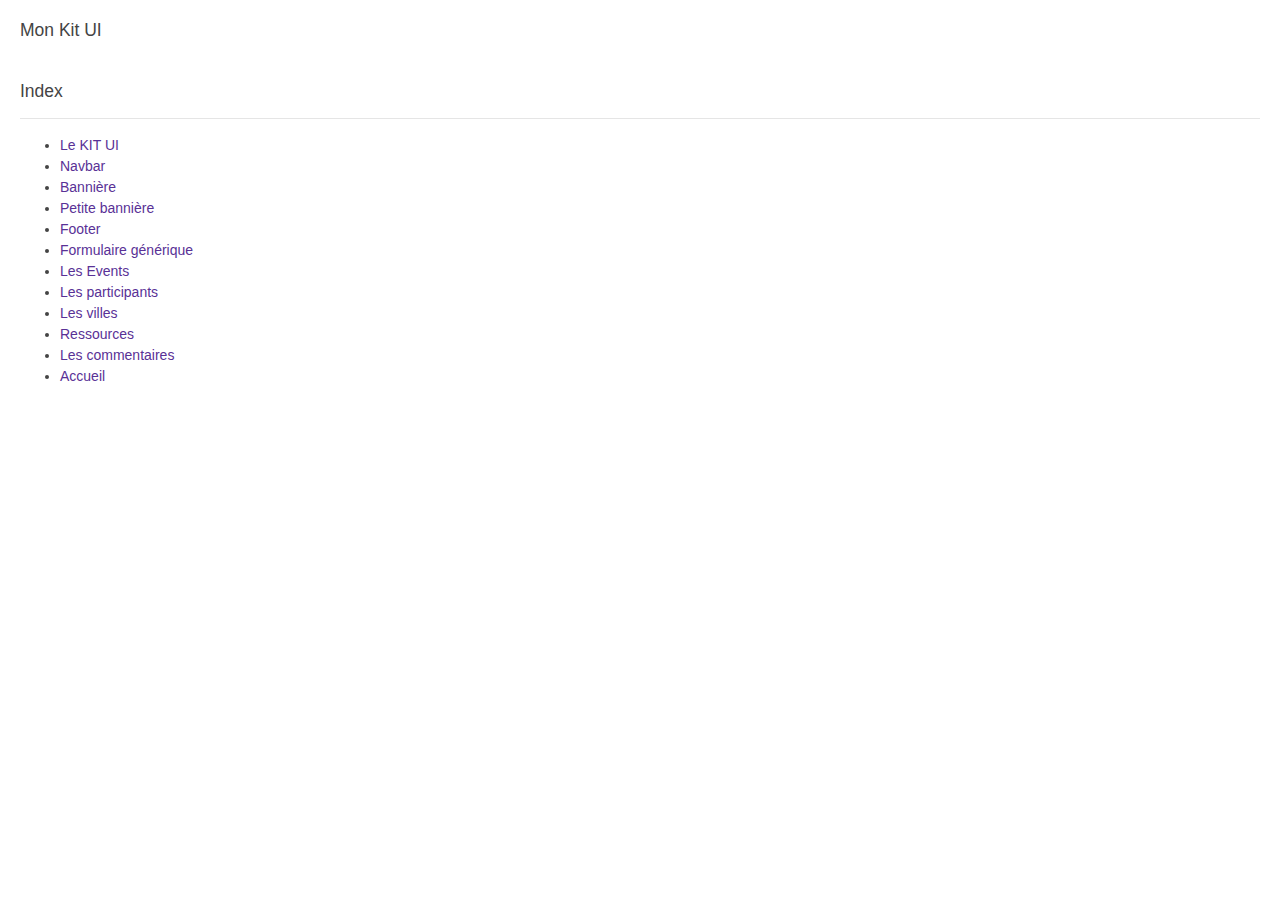
==== index.html @ 67559aab "index" ====
<!DOCTYPE html>
<html>
<head>
<title>Kit UI</title>
<link rel="stylesheet" href="style.css">
<link rel="stylesheet" href="https://use.fontawesome.com/releases/v5.10.1/css/all.css" integrity="sha384-wxqG4glGB3nlqX0bi23nmgwCSjWIW13BdLUEYC4VIMehfbcro/ATkyDsF/AbIOVe" crossorigin="anonymous">
<body>
  <div class="card-body">
  <h5 class="m-0">Mon Kit UI</h5>
  </div>
  <div class="card-body">
    <h5 class="m-0">Index</h5>
    <hr>
    <ul class="mb-0">
      <li><a href="https://bootswatch.com/pulse/">Le KIT UI</a></li>
          <li><a href="navbar.html">Navbar</a></li>
          <li><a href="banner.html">Bannière</a></li>
          <li><a href="banner_small.html">Petite bannière</a></li>
          <li><a href="footer.html">Footer</a></li>
          <li><a href="authentification_form.html">Formulaire générique</a></li>
          <li><a href="card_events.html">Les Events</a></li>
          <li><a href="card_participants.html">Les participants</a></li>
          <li><a href="card_cities.html">Les villes</a></li>
          <li><a href="ressource_event.html">Ressources</a>
          <li><a href="comments.html">Les commentaires</a></li>
          <li> <a href="home.html">Accueil</a></li>
    </ul>
    </div>

</body>
</html>
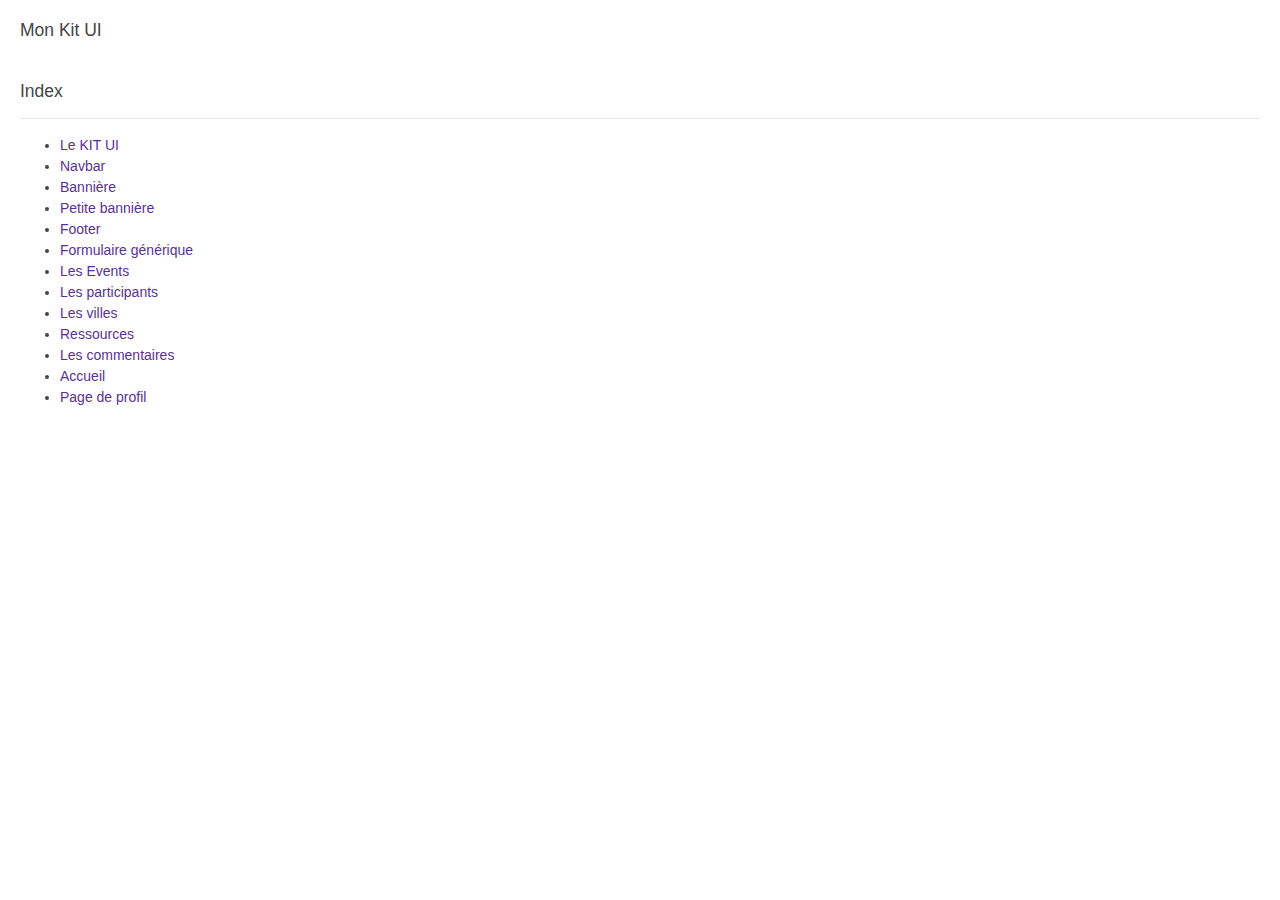
==== commit 27bd6503: "profile" ====
--- a/index.html
+++ b/index.html
@@ -24,6 +24,7 @@
           <li><a href="ressource_event.html">Ressources</a>
           <li><a href="comments.html">Les commentaires</a></li>
           <li> <a href="home.html">Accueil</a></li>
+          <li> <a href="profile.html">Page de profil</a></li>
     </ul>
     </div>
 
